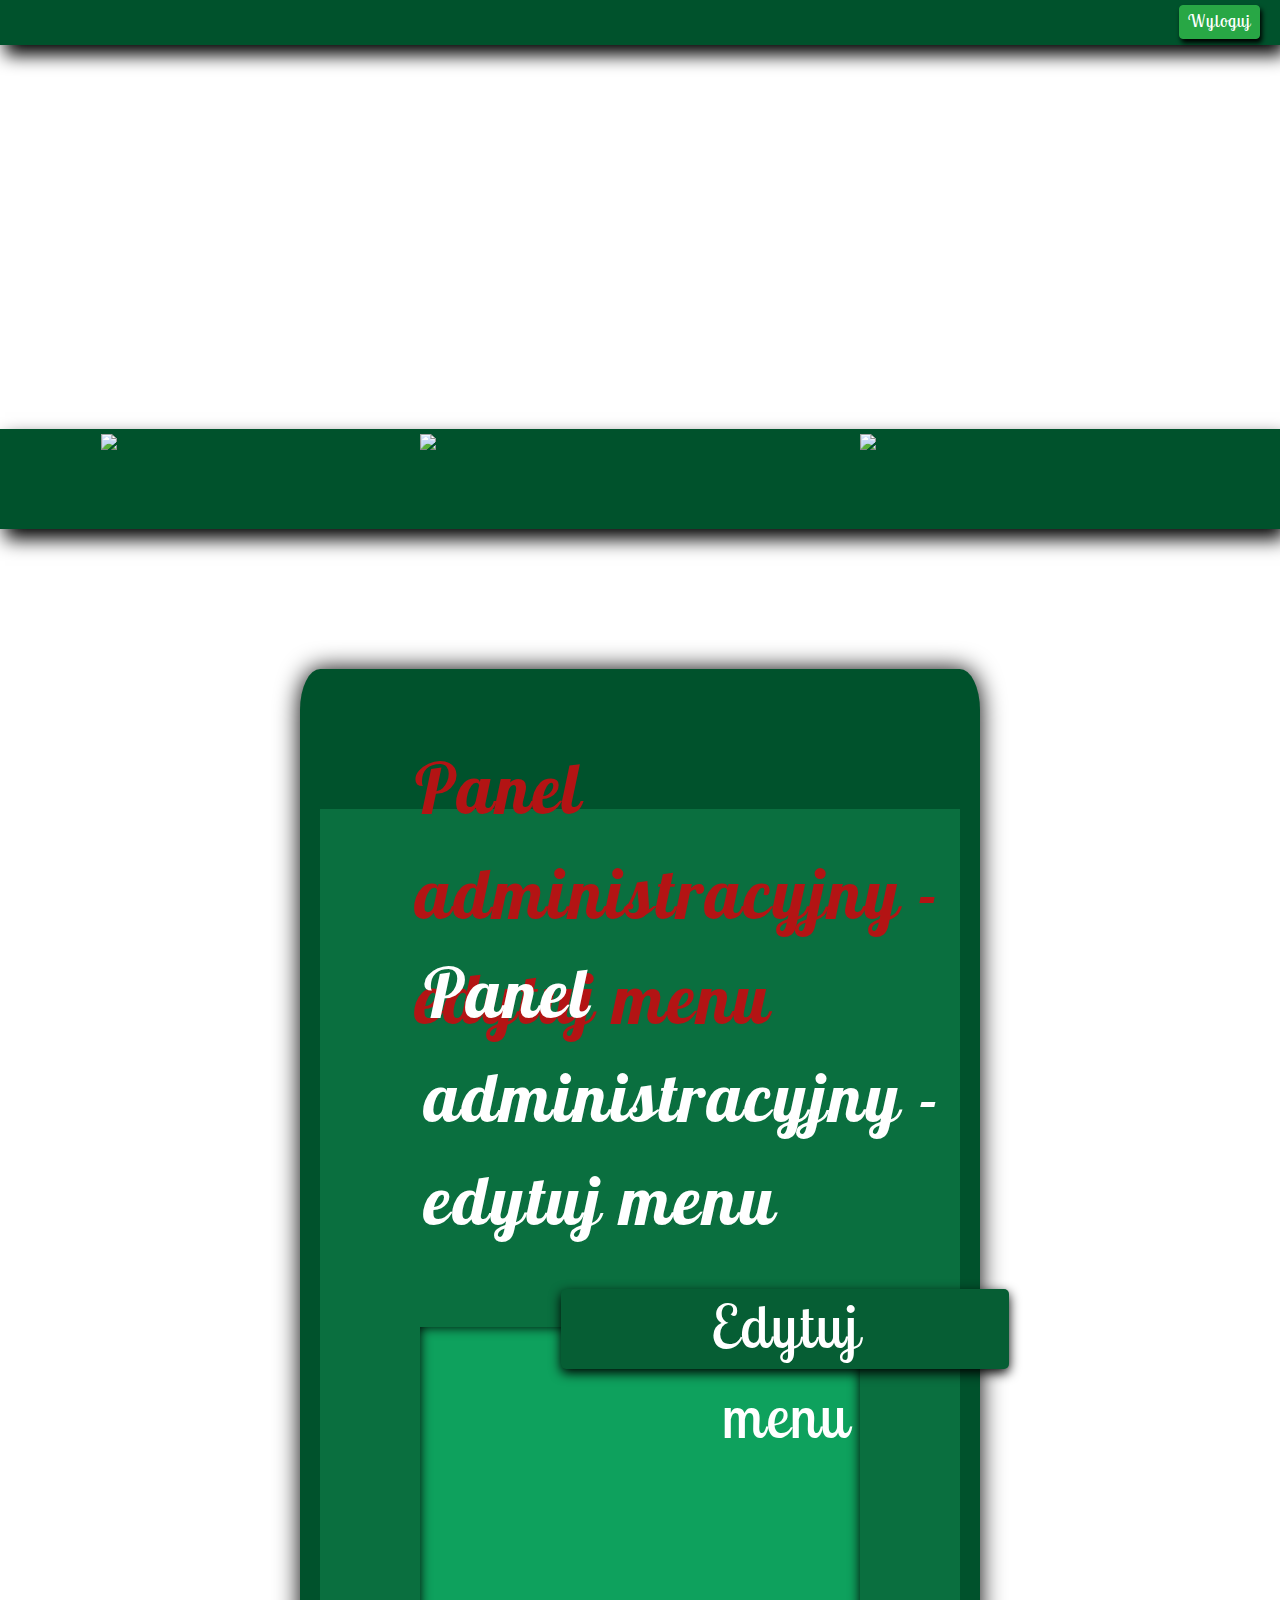
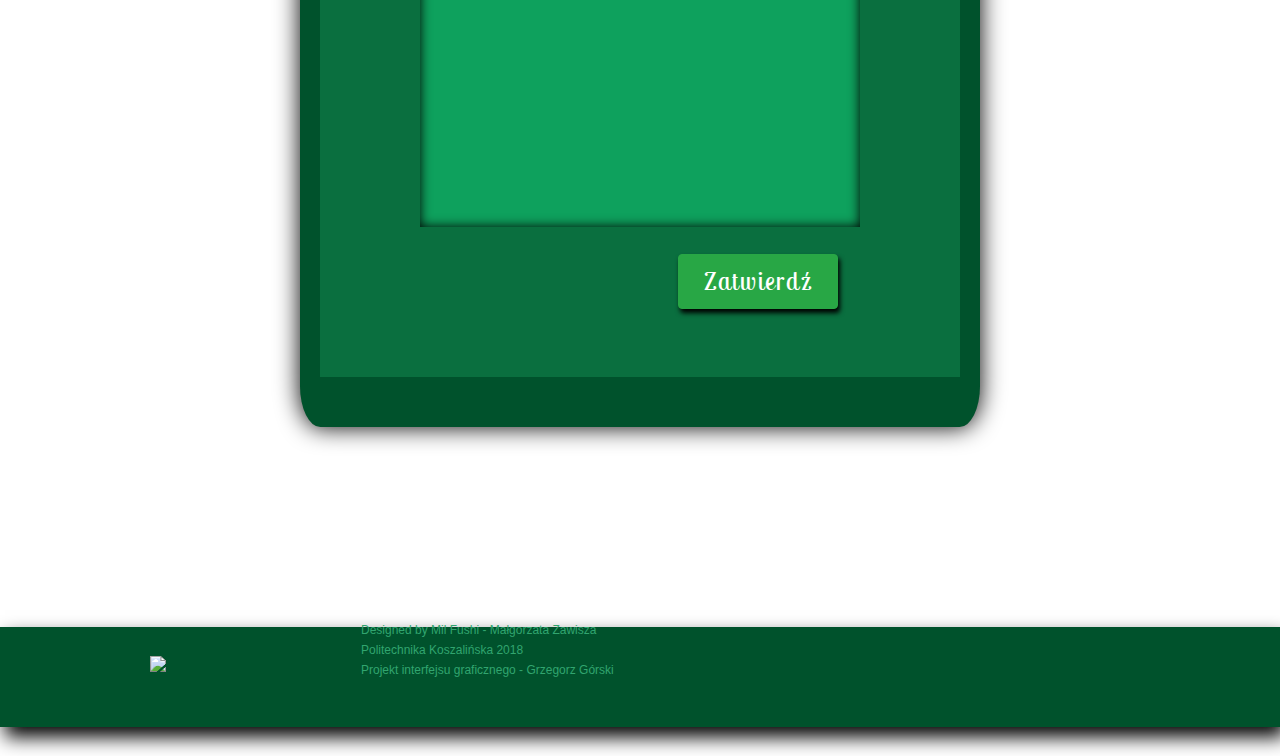
==== views/adminMenuPage.html @ 23ca8dc0 "Begin creating admin page for changing menu items. Done login popup." ====
<!DOCTYPE html>
<html lang="en">

<head>
    <meta charset="UTF-8">
    <meta name="viewport" content="width=device-width, initial-scale=1.0">
    <meta http-equiv="X-UA-Compatible" content="ie=edge">
    <link rel="stylesheet" href="../resources/css/adminMenuPage.css">
    
    <link href="https://fonts.googleapis.com/css?family=Lobster+Two|Lobster|PT+Serif" rel="stylesheet">
    <link rel="stylesheet" href="https://maxcdn.bootstrapcdn.com/bootstrap/4.0.0/css/bootstrap.min.css" integrity="sha384-Gn5384xqQ1aoWXA+058RXPxPg6fy4IWvTNh0E263XmFcJlSAwiGgFAW/dAiS6JXm"
        crossorigin="anonymous">
    <script src="https://code.jquery.com/jquery-3.2.1.slim.min.js" integrity="sha384-KJ3o2DKtIkvYIK3UENzmM7KCkRr/rE9/Qpg6aAZGJwFDMVNA/GpGFF93hXpG5KkN"
        crossorigin="anonymous"></script>
    <script src="https://cdnjs.cloudflare.com/ajax/libs/popper.js/1.12.9/umd/popper.min.js" integrity="sha384-ApNbgh9B+Y1QKtv3Rn7W3mgPxhU9K/ScQsAP7hUibX39j7fakFPskvXusvfa0b4Q"
        crossorigin="anonymous"></script>
    <script src="https://maxcdn.bootstrapcdn.com/bootstrap/4.0.0/js/bootstrap.min.js" integrity="sha384-JZR6Spejh4U02d8jOt6vLEHfe/JQGiRRSQQxSfFWpi1MquVdAyjUar5+76PVCmYl"
        crossorigin="anonymous"></script>
    <title>Pizzeria</title>
</head>

<body onload="startAtMiddlePage(0, 360)">
    <header>
        <nav id="loginBar">
            <button id="loginButton" type="button" class="btn btn-success">Wyloguj</button>
        </nav>

        <nav="navigationBar">
            <figure id="behindBar">
                <figure class="navImage" id="menuPageImage">
                    <a href="menuPage.html"><img onmouseover="this.src='https://imageshack.com/a/img923/4627/v7Y89W.png'" onmouseout="this.src='https://imageshack.com/a/img922/9067/4Iyn6T.png'" src="https://imageshack.com/a/img922/9067/4Iyn6T.png" /></a>
                </figure>
                <figure class="navImage" id="contactPageImage">
                    <a href="contactPage.html"><img onmouseover="this.src='https://imageshack.com/a/img924/6415/uhYTAw.png'" onmouseout="this.src='https://imageshack.com/a/img924/2503/LfzF6g.png'" src="https://imageshack.com/a/img924/2503/LfzF6g.png" /></a>
                </figure>
                <figure class="logoImage" id="firstLogoImage">
                    <a href="index.html"><img onmouseover="this.src='https://imageshack.com/a/img923/9097/xFjbx3.png'" onmouseout="this.src='https://imageshack.com/a/img924/7897/Ye9Bm5.png'" src="https://imageshack.com/a/img924/7897/Ye9Bm5.png" /></a>
                </figure>
            </figure>

            </nav>
    </header>

    <main>
        <section id="mainSection">
            <figure class="captionBehind" id="secondCaption">Panel administracyjny - edytuj menu</figure>
            <figure class="caption" id="secondCaption">Panel administracyjny - edytuj menu</figure>
            
            <section id="editMenuSection">

                <section id="editCaptionSection">
                        <span>Edytuj menu</span>
                </section>

                <section id="formSection">
                    <form></form>
                </section>

                <button type="button" id="buttonConfirm" class="btn btn-success" >Zatwierdź</button>
            </section>
        </section>
    </main>

    <footer>
        <figure id="behindBar"></figure>
        <figure class="squareImage">
            <img id="secondLogoImage" src="https://imageshack.com/a/img924/2180/WE00gr.png" />
        </figure>
        <section>
        <p>Designed by Mil Fushi - Małgorzata Zawisza</p>
        <p>Politechnika Koszalińska 2018</p>
        <p>Projekt interfejsu graficznego - Grzegorz Górski</p>
        </section>
    </footer>


    <script src="../resources/js/scripts.js"></script>
</body>

</html>
---- resources/css/adminMenuPage.css ----
body{
    background-image: url(https://imageshack.com/a/img923/2275/K1bWZZ.jpg);
    background-attachment: fixed;
    background-position: left top;
    background-repeat: no-repeat;
    background-size: cover;
    margin: 0px;
}

::-webkit-scrollbar {
    background-color: white !important;
    height: auto;
    width: 14px;
}

::-webkit-scrollbar-thumb {
    background-color: rgb(23, 131, 81);
    box-shadow: inset 0px 0px 6px #00522C;
    height: auto;
    width: 14px;
    padding-top: 5px;
    padding-bottom: 5px;
}

#loginBar{
    height: 45px;
    background-color: #00522C;
    box-shadow: 5px 10px 18px black;
}

#loginButton{
    float: right;
    margin-top: 5px;
    margin-right: 20px;
    font-size: 17px;
    font-family: 'Lobster Two';
    letter-spacing: 1px;
    padding: 3px 8px 3px 8px;
    box-shadow: 2px 4px 5px black;
}

.navImage{
    display: inline-block;
    cursor: pointer;
    margin: -190px 0px 0px 0px;
    padding-left: 420px;
}

.logoImage{
    display: inline-block;
    cursor: pointer;
    margin: -200px 0px 0px -780px;
}

#behindBar{
    height: 100px;
    margin-top: 30%;
    margin-bottom: 105px;
    background-color: #00522C;
    box-shadow: 5px 10px 18px black;

}

main{
    margin: 140px 300px 0px 300px;
    background-color: #00522C;
    box-shadow: 0px 0px 25px black;
    border-radius: 3%;
    padding-top: 100px;
    padding-bottom: 50px;
}

figure.caption{
    position: relative;
    font-family: 'Lobster';
    letter-spacing: 2px;
    color: white;
    font-size: 69px;
}

figure.captionBehind{
    position: relative;
    font-family: 'Lobster';
    letter-spacing: 2px;
    color: #B31414;
    font-size: 70px;
}

figure.caption#firstCaption{
    margin-left: 136px;
    margin-bottom: -44px;
}
figure.captionBehind#firstCaption{
    margin-left: 122px;
    margin-bottom: -110px;
}

figure.caption#secondCaption{
    margin-left: 104px;
    margin-bottom: -85px;
}
figure.captionBehind#secondCaption{
    margin-left: 95px;
    margin-bottom: -110px;
    margin-top: -233px;
}

figure.caption#thirdCaption{
    margin-left: 136px;
    margin-bottom: -44px;
}
figure.captionBehind#thirdCaption{
    margin-left: 122px;
    margin-bottom: -110px;
}

#newsSection{
    height: 400px;
    overflow-y: scroll;
    background-color: rgb(14, 161, 93);
    -webkit-box-shadow: inset 0px 0px 12px black;
    box-shadow: 0px 0px 12px black;
    margin: 0px 100px 0px 100px;
    
}

.newsArticle{
    display: block;
    margin: 50px 100px 50px 100px;
    padding: 20px;
    background-color: #00522C;
    box-shadow: 0px 0px 12px black;

}

.squareArticleImage img{
    float: left;
    height: 280px;
    width: 280px;
    margin: 0px 20px 0px 0px;
    background-color: white;
    padding: 7px;
    border: 1px solid black;
}

.newsArticle h1{
    font-family: 'Lobster Two';
    letter-spacing: 1px;
    color: white;
    font-size: 45px; 
    text-align: center;
    margin-bottom: 20px;
    margin-top: -20px;
}
.newsArticle p{
    font-family: 'PT Serif';
    color: rgb(183, 228, 207);
    font-size: 16px;
}

#articleMoreButton{
    display: block;
    float: right;
    margin: -5px 63px 2px 10px;
    font-family: 'PT Serif';
    padding: 3px 8px 3px 8px;
    box-shadow: 2px 4px 5px black;
}

#openingHoursSection{
    display: block;
    float: left;
    width: 20%;
    height: 200px;
    background-color: rgb(14, 161, 93);
    box-shadow: 0px 0px 12px black;
    margin: 50px 50px 100px 100px;
    padding: 20px;
}

#openingHoursSection p{
    font-family: 'PT Serif';
    color: rgb(183, 228, 207);
    font-size: 16px;
}

#aboutUsSection{
    display: block;
    height: 300px;
    width: 60%;
    background-color: rgb(14, 161, 93);
    box-shadow: 0px 0px 12px black;
    margin: 6px 100px 100px 420px;
    padding: 50px 20px 20px 20px;
}

#aboutUsSection h1{
    font-family: 'Lobster Two';
    letter-spacing: 1px;
    color: white;
    font-size: 45px; 
    text-align: center;
    margin-bottom: 20px;
    margin-top: -20px;
}

#aboutUsSection p{
    font-family: 'PT Serif';
    color: rgb(183, 228, 207);
    font-size: 16px;
}

footer figure#behindBar{
    height: 100px;
    margin-top: 200px;
    margin-bottom: 5px;
    background-color: #00522C;
    box-shadow: 5px 10px 18px black;
}

footer #secondLogoImage{
    display: inline-block;
    margin: -160px 0px 0px 150px;
}

footer section{
    color: rgb(49, 165, 111);
    margin-top: -151px;
    margin-left: 359px;
}

footer section p{
    margin: 2px;
    font-size: 12px;
}

/* MENUPAGE */

#editMenuSection {
    height: 500px;
    background-color: rgb(14, 161, 93);
    box-shadow: inset 0 0 12px #000000;
    margin: 160px 100px 0px 100px;
}

#editCaptionSection {
    position: absolute;
    background-color: rgb(6, 94, 52);
    width: 35%;
    height: 80px;
    padding: 14px 40px;
    margin-top: -38px;
    margin-left: 11%;
    border-radius: 5px;
    box-shadow: 0px 4px 12px black;
    
}

* {
    font-family: 'Almendra', sans-serif;
}

#buttonConfirm{
    float: right;
    margin-top: 160px;
    margin-right: 5%;
    font-size: 25px;
    font-family: 'Lobster Two';
    letter-spacing: 2px;
    padding: 8px 25px 8px 25px;
    box-shadow: 2px 4px 5px black;
}

section#mainSection{
    padding-bottom: 150px;
    padding-top: 160px;
    margin-top: 40px;
    background-color: rgb(10, 111, 63);
    margin-left: 3%;
    margin-right: 3%;
}

.autocomplete {
    /*the container must be positioned relative:*/
    position: relative;
    display: inline-block;
}

input {
    border: 2px solid transparent;
    border-radius: 5px;
    background-color: #f1f1f1;
    padding: 10px;
    font-size: 16px;
}

input[type=text] {
    background-color: #f1f1f1;
    width: 100%;
    font-size: 23px;
    padding: 7px;
}

#searchButton {
    background: url(../img/icoSearch.png);
    background-position: center center;
    background-repeat: no-repeat;
    height: 54px;
    width: 80px;
    cursor: pointer;
    background-color: orange;
    margin-top: -4px;
}

.autocomplete-items {
    position: absolute;
    border: 1px solid #d4d4d4;
    border-bottom: none;
    border-top: none;
    z-index: 99;
    /*position the autocomplete items to be the same width as the container:*/
    top: 100%;
    left: 0;
    right: 0;
}

.autocomplete-items div {
    padding: 10px;
    cursor: pointer;
    background-color: #fff;
    border-bottom: 1px solid #d4d4d4;
}

.autocomplete-items div:hover {
    /*when hovering an item:*/
    background-color: #e9e9e9;
}

.autocomplete-active {
    /*when navigating through the items using the arrow keys:*/
    background-color: #FFA00C !important;
    color: #ffffff;
}

section#pizzaFilterSection {
    background-color: #FFA00C;
    height: 100px;
    padding-top: 60px;
    padding-left: 15%;
    /*box-shadow: inset 0px 0px 12px black,
    inset -10px 0px 12px black, inset 10px 0px 12px black;*/
}

section#pizzaFilterSection span {
    margin-right: 10%;
    font-size: 20px;

}
section#formSection ul {
    list-style-type: none;
    margin: 25px 5%;
    padding-left: 0px;
}

section#titlesSection{
    background-color: #ffdfc0;
    font-size: 20px;
}

section#titlesSection span#lpTitleSpan{
    margin-left: 7%;
}

section#titlesSection span#nameTitleSpan{
    margin-left: 6%;
}

section#titlesSection span#lowerTitleSpan{
    margin-left: 55%;
}

section#titlesSection span#higherTitleSpan{
    margin-left: 4%;
}

section#formSection li {
    background-color: #ffdfc0;
    margin-bottom: 20px;
    border-radius: 5px;
}

section#formSection p{
    display: inline-block;
}

section#formSection p#idP{
    font-size: 81px;
    margin: -32px 10px;
    height: 75px;
    width: 90px;
}

section#nameAndIngSection{
    display: inline-block;
    height: 50px;
    width: 49%;
    position: relative;
}

section#formSection{
    overflow-y: auto;
    height: 367px;
}

section#formSection p#nameP{
    font-weight: bold;
    font-size: 20px;
    margin-bottom: 0px;
    margin-right: 5px;
}

section#formSection p#ingredientsP{
    display: inline-block;
    font-size: 16px;
    margin-bottom: 0px;
}

section#formSection button{
    display: inline-block;
    height: 50px;
    width: 50px;
    position: relative;
    top: -12px;
    margin-left: 12%;
    margin-right: 5%;
    background: url(http://imageshack.com/a/img922/2899/SjbW53.png);
    background-position: center center;
    background-repeat: no-repeat;
    cursor: pointer;
    background-color: orange;
}

section#formSection input[type=number]{
    overflow: visible;
    height: 10px;
    width: 49px;
    padding-right: 0px;
    padding-left: 5px;
    font-size: 20px;
    padding-bottom: 13px;
    margin-left: -5.5%;
    border: 1px solid green;
}

p#lowerP{
    margin-left: 6%;
}

section#formSection p.prizeP{
    margin-top: -7px;
    margin-bottom: 0px;
    margin-left: 1%;
    font-size: 23px;
    width: 50px;
    text-align: center;
    position: relative;
    top: -27px;
}

p#allCostP{
    font-size: 30px;
    color: #e9e9e9;
    margin-top: 35px;
    margin-left: 4%;
}

span#allCostSpan{
    font-size: 40px;
}

/* Full-width input fields */
input[type=text], input[type=password] {
    width: 100%;
    padding: 12px 20px;
    margin: 8px 0;
    display: inline-block;
    border: 1px solid #ccc;
    box-sizing: border-box;
}


/* Extra styles for the cancel button */
.cancelbtn {
    width: auto;
    padding: 10px 18px;
    background-color: #f44336;
}

/* Center the image and position the close button */
.imgcontainer {
    text-align: center;
    margin: 24px 0 12px 0;
    position: relative;
}

img.avatar {
    width: 40%;
    border-radius: 50%;
}

.container {
    padding: 16px;
}

span.psw {
    float: right;
    padding-top: 16px;
}

/* The Modal (background) */
.modal {
    display: none; /* Hidden by default */
    position: fixed; /* Stay in place */
    z-index: 1; /* Sit on top */
    left: 0;
    top: 0;
    width: 100%; /* Full width */
    height: 100%; /* Full height */
    overflow: auto; /* Enable scroll if needed */
    background-color: rgb(0,0,0); /* Fallback color */
    background-color: rgba(0,0,0,0.4); /* Black w/ opacity */
    padding-top: 60px;
}

/* Modal Content/Box */
.modal-content {
    background-color: #fefefe;
    margin: 5% auto 15% auto; /* 5% from the top, 15% from the bottom and centered */
    border: 1px solid #888;
    width: 80%; /* Could be more or less, depending on screen size */
}

/* The Close Button (x) */
.close {
    position: absolute;
    right: 25px;
    top: 0;
    color: #000;
    font-size: 35px;
    font-weight: bold;
}

.close:hover,
.close:focus {
    color: red;
    cursor: pointer;
}

/* Add Zoom Animation */
.animate {
    -webkit-animation: animatezoom 0.6s;
    animation: animatezoom 0.6s
}

@-webkit-keyframes animatezoom {
    from {-webkit-transform: scale(0)} 
    to {-webkit-transform: scale(1)}
}
    
@keyframes animatezoom {
    from {transform: scale(0)} 
    to {transform: scale(1)}
}

/* Change styles for span and cancel button on extra small screens */
@media screen and (max-width: 300px) {
    span.psw {
       display: block;
       float: none;
    }
    .cancelbtn {
       width: 100%;
    }
}

section#editCaptionSection span{
    font-family: 'Lobster Two';
    color: white;
    font-size: 60px;
    letter-spacing: 2px;
    padding: 4px 60px;
    display: block;
    text-align: center;
    margin-top: -26px;
}
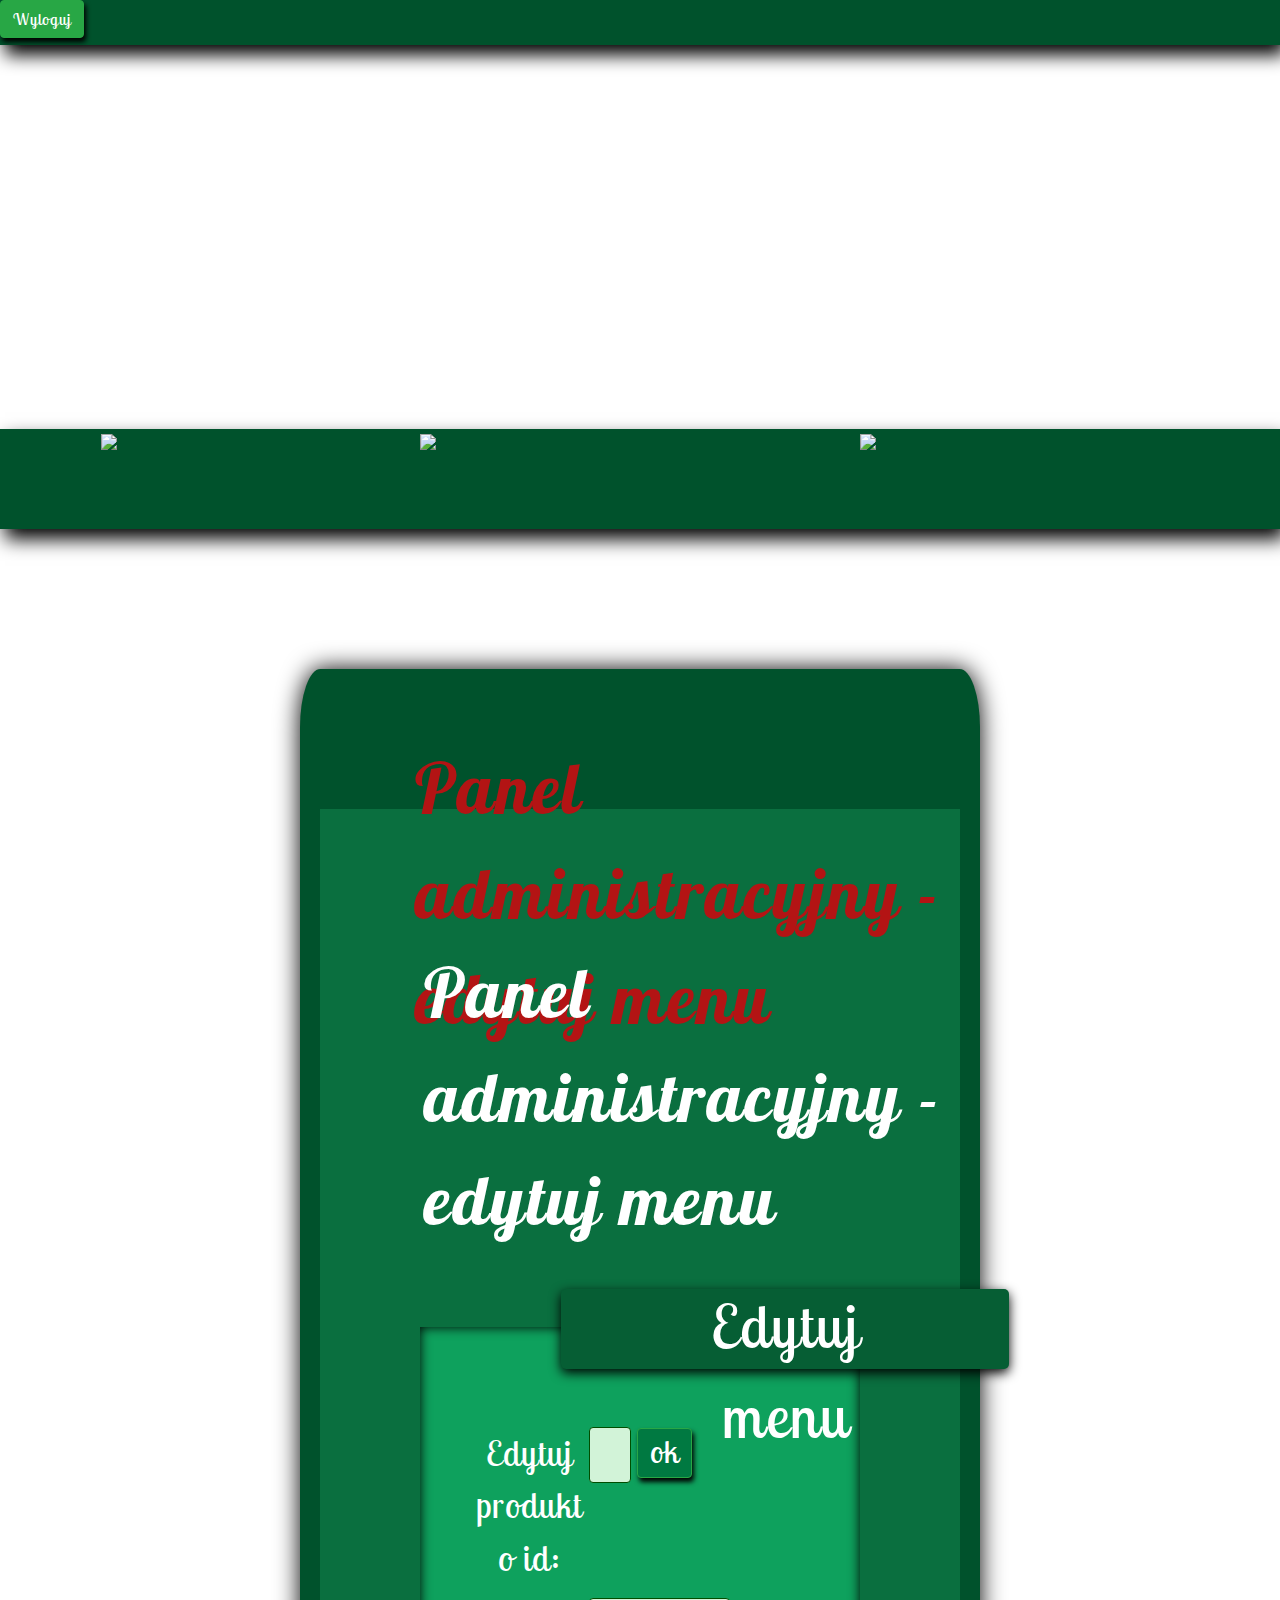
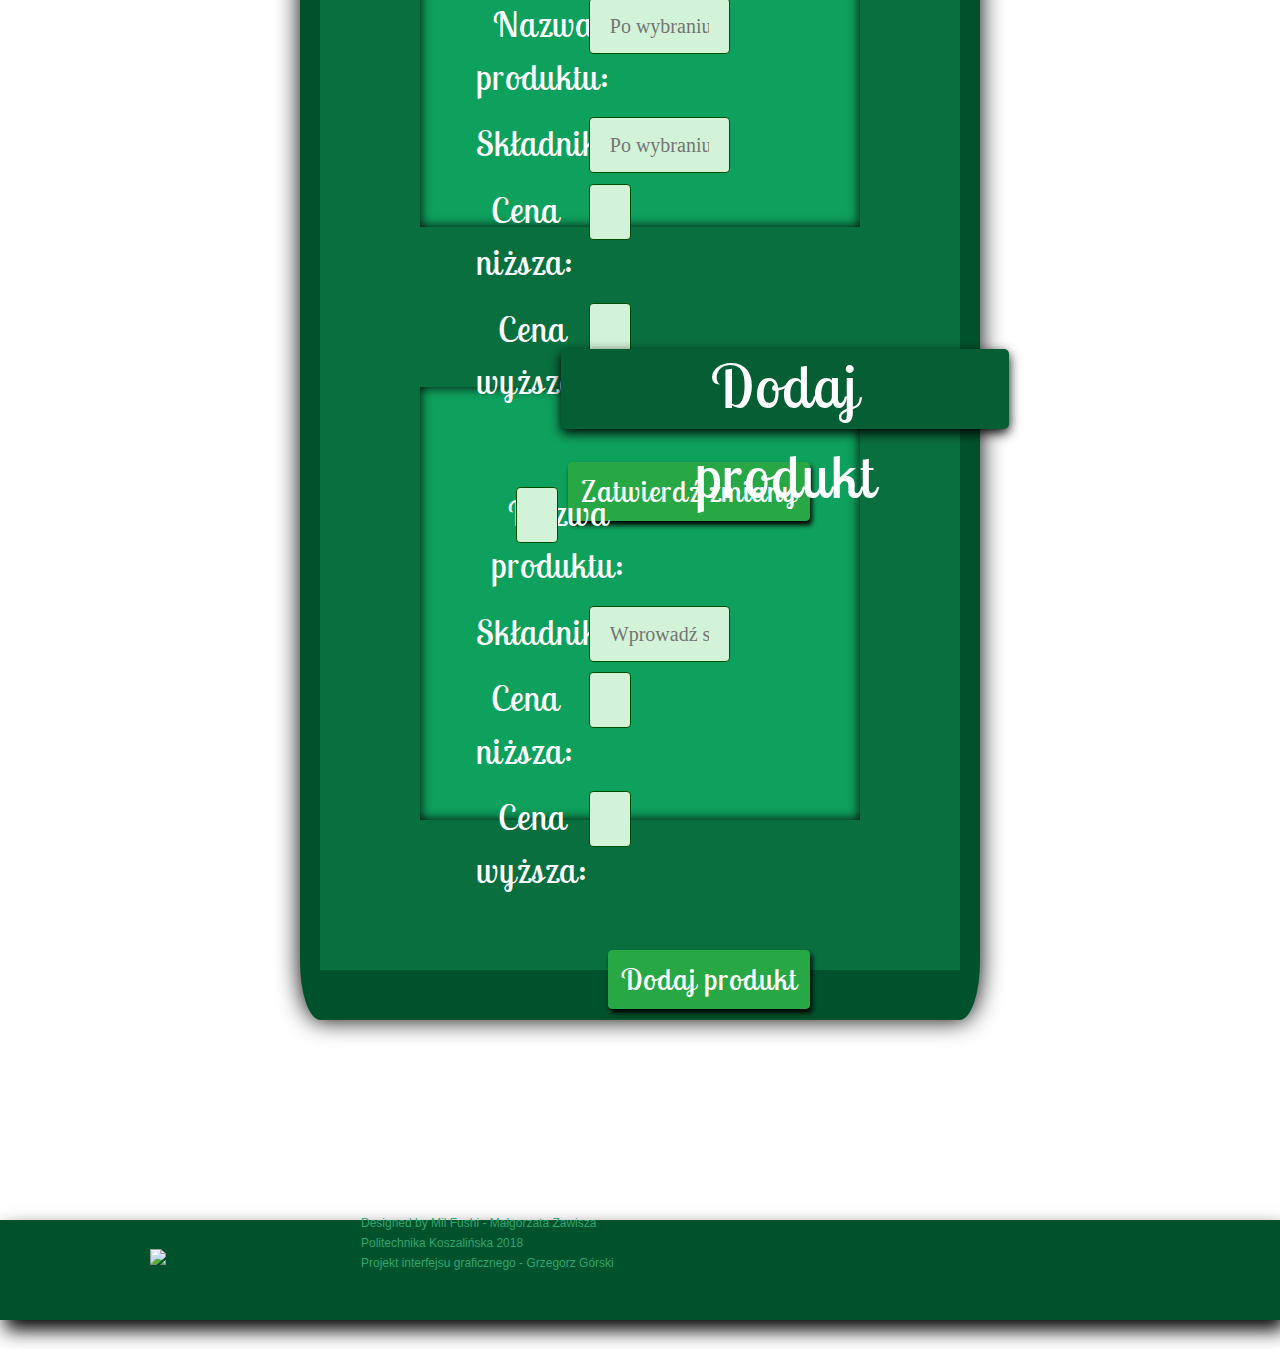
==== commit 82034902: "Add admin page. Interface of the pizza page done!" ====
--- a/views/adminMenuPage.html
+++ b/views/adminMenuPage.html
@@ -1,4 +1,5 @@
 <!DOCTYPE html>
+<!-- Ta strona wymaga modyfikacji - dużo nieprawidłowości, duplikowane id -->
 <html lang="en">
 
 <head>
@@ -6,7 +7,7 @@
     <meta name="viewport" content="width=device-width, initial-scale=1.0">
     <meta http-equiv="X-UA-Compatible" content="ie=edge">
     <link rel="stylesheet" href="../resources/css/adminMenuPage.css">
-    
+
     <link href="https://fonts.googleapis.com/css?family=Lobster+Two|Lobster|PT+Serif" rel="stylesheet">
     <link rel="stylesheet" href="https://maxcdn.bootstrapcdn.com/bootstrap/4.0.0/css/bootstrap.min.css" integrity="sha384-Gn5384xqQ1aoWXA+058RXPxPg6fy4IWvTNh0E263XmFcJlSAwiGgFAW/dAiS6JXm"
         crossorigin="anonymous">
@@ -22,19 +23,28 @@
 <body onload="startAtMiddlePage(0, 360)">
     <header>
         <nav id="loginBar">
-            <button id="loginButton" type="button" class="btn btn-success">Wyloguj</button>
+            <a href="index.html"><button id="loginOutButton" type="button" class="btn btn-success">Wyloguj</button></a>
         </nav>
 
         <nav="navigationBar">
             <figure id="behindBar">
                 <figure class="navImage" id="menuPageImage">
-                    <a href="menuPage.html"><img onmouseover="this.src='https://imageshack.com/a/img923/4627/v7Y89W.png'" onmouseout="this.src='https://imageshack.com/a/img922/9067/4Iyn6T.png'" src="https://imageshack.com/a/img922/9067/4Iyn6T.png" /></a>
+                    <a href="menuPage.html">
+                        <img onmouseover="this.src='https://imageshack.com/a/img923/4627/v7Y89W.png'" onmouseout="this.src='https://imageshack.com/a/img922/9067/4Iyn6T.png'"
+                            src="https://imageshack.com/a/img922/9067/4Iyn6T.png" />
+                    </a>
                 </figure>
                 <figure class="navImage" id="contactPageImage">
-                    <a href="contactPage.html"><img onmouseover="this.src='https://imageshack.com/a/img924/6415/uhYTAw.png'" onmouseout="this.src='https://imageshack.com/a/img924/2503/LfzF6g.png'" src="https://imageshack.com/a/img924/2503/LfzF6g.png" /></a>
+                    <a href="contactPage.html">
+                        <img onmouseover="this.src='https://imageshack.com/a/img924/6415/uhYTAw.png'" onmouseout="this.src='https://imageshack.com/a/img924/2503/LfzF6g.png'"
+                            src="https://imageshack.com/a/img924/2503/LfzF6g.png" />
+                    </a>
                 </figure>
                 <figure class="logoImage" id="firstLogoImage">
-                    <a href="index.html"><img onmouseover="this.src='https://imageshack.com/a/img923/9097/xFjbx3.png'" onmouseout="this.src='https://imageshack.com/a/img924/7897/Ye9Bm5.png'" src="https://imageshack.com/a/img924/7897/Ye9Bm5.png" /></a>
+                    <a href="index.html">
+                        <img onmouseover="this.src='https://imageshack.com/a/img923/9097/xFjbx3.png'" onmouseout="this.src='https://imageshack.com/a/img924/7897/Ye9Bm5.png'"
+                            src="https://imageshack.com/a/img924/7897/Ye9Bm5.png" />
+                    </a>
                 </figure>
             </figure>
 
@@ -45,18 +55,108 @@
         <section id="mainSection">
             <figure class="captionBehind" id="secondCaption">Panel administracyjny - edytuj menu</figure>
             <figure class="caption" id="secondCaption">Panel administracyjny - edytuj menu</figure>
-            
+
             <section id="editMenuSection">
 
                 <section id="editCaptionSection">
-                        <span>Edytuj menu</span>
+                    <span>Edytuj menu</span>
                 </section>
 
                 <section id="formSection">
-                    <form></form>
+                    <div id="container">
+                        <form action="">
+                            <div class="row">
+                                <div class="col-4">
+                                    <label for="fname">Edytuj produkt o id: </label>
+                                </div>
+                                <div class="col-8">
+                                    <input type="text" id="fname" name="firstname" placeholder="" style="width: 12% !important;">
+                                    <button type="button" id="idButton" class="btn btn-success">ok</button>
+                                </div>
+                            </div>
+                            <div class="row">
+                                <div class="col-4">
+                                    <label for="lname">Nazwa produktu: </label>
+                                </div>
+                                <div class="col-8">
+                                    <input type="text" id="lname" name="lastname" placeholder="Po wybraniu id pojawi się nazwa produktu...">
+                                </div>
+                            </div>
+                            <div class="row">
+                                <div class="col-4">
+                                    <label for="lstreet">Składniki: </label>
+                                </div>
+                                <div class="col-8">
+                                    <input type="text" id="lstreet" name="street" placeholder="Po wybraniu id pojawią się składniki...">
+                                </div>
+                            </div>
+                            <div class="row">
+                                <div class="col-4">
+                                    <label for="lhousenumber">Cena niższa: </label>
+                                </div>
+                                <div class="col-8">
+                                    <input type="text" id="lhousenumber" name="housenumber" placeholder="" style="width: 12% !important;">
+                                </div>
+                            </div>
+                            <div class="row">
+                                <div class="col-4">
+                                    <label for="lhousenumber">Cena wyższa: </label>
+                                </div>
+                                <div class="col-8">
+                                    <input type="text" id="lhousenumber" name="housenumber" placeholder="" style="width: 12% !important;">
+                                </div>
+                            </div>
+                        </form>
+                    </div>
+                </section>
+                <button type="button" id="buttonConfirm" class="btn btn-success">Zatwierdź zmiany</button>
+            </section>
+
+            <section id="addMenuSection">
+
+                <section id="addCaptionSection">
+                    <span>Dodaj produkt</span>
                 </section>
 
-                <button type="button" id="buttonConfirm" class="btn btn-success" >Zatwierdź</button>
+                <section id="formSection">
+                    <div id="container">
+                        <form action="">
+                            <div class="row">
+                                <div class="col-4">
+                                    <label for="lname">Nazwa produktu: </label>
+                                </div>
+                                <div class="col-8">
+                                    <input type="text" id="lname" name="lastname" placeholder="Wprowadź nazwę produktu...">
+                                </div>
+                            </div>
+                            <div class="row">
+                                <div class="col-4">
+                                    <label for="lstreet">Składniki: </label>
+                                </div>
+                                <div class="col-8">
+                                    <input type="text" id="lstreet" name="street" placeholder="Wprowadź składniki po przecinku...">
+                                </div>
+                            </div>
+                            <div class="row">
+                                <div class="col-4">
+                                    <label for="lhousenumber">Cena niższa: </label>
+                                </div>
+                                <div class="col-8">
+                                    <input type="text" id="lhousenumber" name="housenumber" placeholder="" style="width: 12% !important;">
+                                </div>
+                            </div>
+                            <div class="row">
+                                <div class="col-4">
+                                    <label for="lhousenumber">Cena wyższa: </label>
+                                </div>
+                                <div class="col-8">
+                                    <input type="text" id="lhousenumber" name="housenumber" placeholder="" style="width: 12% !important;">
+                                </div>
+                            </div>
+                        </form>
+                    </div>
+                </section>
+                <button type="button" id="buttonConfirm" class="btn btn-success">Dodaj produkt</button>
             </section>
         </section>
     </main>
@@ -67,9 +167,9 @@
             <img id="secondLogoImage" src="https://imageshack.com/a/img924/2180/WE00gr.png" />
         </figure>
         <section>
-        <p>Designed by Mil Fushi - Małgorzata Zawisza</p>
-        <p>Politechnika Koszalińska 2018</p>
-        <p>Projekt interfejsu graficznego - Grzegorz Górski</p>
+            <p>Designed by Mil Fushi - Małgorzata Zawisza</p>
+            <p>Politechnika Koszalińska 2018</p>
+            <p>Projekt interfejsu graficznego - Grzegorz Górski</p>
         </section>
     </footer>
 
--- a/resources/css/adminMenuPage.css
+++ b/resources/css/adminMenuPage.css
@@ -39,6 +39,29 @@
     box-shadow: 2px 4px 5px black;
 }
 
+button{
+    font-size: 17px;
+    font-family: 'Lobster Two' !important;
+    letter-spacing: 1px;
+    padding: 3px 8px 3px 8px;
+    box-shadow: 2px 4px 5px black;
+}
+
+button#idButton{
+    height: 50px;
+    margin-top: -9px;
+    margin-left: 1%;
+    font-size: 31px;
+    padding-top: 0px;
+    background-color: #007941;
+}
+
+button#buttonConfirm{
+    float: right;
+    margin-right: 50px;
+    font-size: 30px;
+}
+
 .navImage{
     display: inline-block;
     cursor: pointer;
@@ -70,6 +93,16 @@
     padding-bottom: 50px;
 }
 
+section#mainSection{
+    padding-bottom: 150px;
+    padding-top: 160px;
+    margin-top: 40px;
+    background-color: rgb(10, 111, 63);
+    margin-left: 3%;
+    margin-right: 3%;
+    height: auto;
+}
+
 figure.caption{
     position: relative;
     font-family: 'Lobster';
@@ -114,102 +147,6 @@
     margin-bottom: -110px;
 }
 
-#newsSection{
-    height: 400px;
-    overflow-y: scroll;
-    background-color: rgb(14, 161, 93);
-    -webkit-box-shadow: inset 0px 0px 12px black;
-    box-shadow: 0px 0px 12px black;
-    margin: 0px 100px 0px 100px;
-    
-}
-
-.newsArticle{
-    display: block;
-    margin: 50px 100px 50px 100px;
-    padding: 20px;
-    background-color: #00522C;
-    box-shadow: 0px 0px 12px black;
-
-}
-
-.squareArticleImage img{
-    float: left;
-    height: 280px;
-    width: 280px;
-    margin: 0px 20px 0px 0px;
-    background-color: white;
-    padding: 7px;
-    border: 1px solid black;
-}
-
-.newsArticle h1{
-    font-family: 'Lobster Two';
-    letter-spacing: 1px;
-    color: white;
-    font-size: 45px; 
-    text-align: center;
-    margin-bottom: 20px;
-    margin-top: -20px;
-}
-.newsArticle p{
-    font-family: 'PT Serif';
-    color: rgb(183, 228, 207);
-    font-size: 16px;
-}
-
-#articleMoreButton{
-    display: block;
-    float: right;
-    margin: -5px 63px 2px 10px;
-    font-family: 'PT Serif';
-    padding: 3px 8px 3px 8px;
-    box-shadow: 2px 4px 5px black;
-}
-
-#openingHoursSection{
-    display: block;
-    float: left;
-    width: 20%;
-    height: 200px;
-    background-color: rgb(14, 161, 93);
-    box-shadow: 0px 0px 12px black;
-    margin: 50px 50px 100px 100px;
-    padding: 20px;
-}
-
-#openingHoursSection p{
-    font-family: 'PT Serif';
-    color: rgb(183, 228, 207);
-    font-size: 16px;
-}
-
-#aboutUsSection{
-    display: block;
-    height: 300px;
-    width: 60%;
-    background-color: rgb(14, 161, 93);
-    box-shadow: 0px 0px 12px black;
-    margin: 6px 100px 100px 420px;
-    padding: 50px 20px 20px 20px;
-}
-
-#aboutUsSection h1{
-    font-family: 'Lobster Two';
-    letter-spacing: 1px;
-    color: white;
-    font-size: 45px; 
-    text-align: center;
-    margin-bottom: 20px;
-    margin-top: -20px;
-}
-
-#aboutUsSection p{
-    font-family: 'PT Serif';
-    color: rgb(183, 228, 207);
-    font-size: 16px;
-}
-
 footer figure#behindBar{
     height: 100px;
     margin-top: 200px;
@@ -234,10 +171,15 @@
     font-size: 12px;
 }
 
-/* MENUPAGE */
-
 #editMenuSection {
     height: 500px;
+    background-color: rgb(14, 161, 93);
+    box-shadow: inset 0 0 12px #000000;
+    margin: 160px 100px 0px 100px;
+}
+
+#addMenuSection {
+    height: 433px;
     background-color: rgb(14, 161, 93);
     box-shadow: inset 0 0 12px #000000;
     margin: 160px 100px 0px 100px;
@@ -256,235 +198,215 @@
     
 }
 
-* {
-    font-family: 'Almendra', sans-serif;
-}
-
-#buttonConfirm{
+#addCaptionSection {
+    position: absolute;
+    background-color: rgb(6, 94, 52);
+    width: 35%;
+    height: 80px;
+    padding: 14px 40px;
+    margin-top: -38px;
+    margin-left: 11%;
+    border-radius: 5px;
+    box-shadow: 0px 4px 12px black;
+    
+}
+
+section#editCaptionSection span{
+    font-family: 'Lobster Two';
+    color: white;
+    font-size: 60px;
+    letter-spacing: 2px;
+    padding: 4px 60px;
+    display: block;
+    text-align: center;
+    margin-top: -26px;
+}
+
+section#addCaptionSection span{
+    font-family: 'Lobster Two';
+    color: white;
+    font-size: 60px;
+    letter-spacing: 2px;
+    padding: 4px 60px;
+    display: block;
+    text-align: center;
+    margin-top: -26px;
+}
+
+/* ORDERPAGE */
+
+table {
+    border-collapse: collapse;
+    width: 100%;
+}
+
+th, td {
+    padding: 8px;
+    text-align: left;
+    border-bottom: 1px solid #ddd;
+}
+
+tr:first-child {
+    background: #00522C;
+    color: white;
+    /* to keep IE happy */
+}
+
+tr:last-child {
+    background: rgb(0, 140, 75);
+    color: white;
+    /* to keep IE happy */
+}
+
+section#orderListSection{
+    display: block;
+    float: left;
+    width: 50%;
+    height: 250px;
+    background-color: rgb(14, 161, 93);
+    box-shadow: 0px 0px 12px black;
+    margin: -19px 50px 0px 100px;
+    padding: 20px;
+    overflow-y: auto;
+    font-family: 'PT Serif';
+    color: rgb(183, 228, 207);
+    font-size: 16px;
+}
+
+#commentSection{
+    display: inline-block;
+    float: left;
+    width: 28%;
+    height: 250px;
+    background-color: rgb(14, 161, 93);
+    box-shadow: 0px 0px 12px black;
+    margin: -21px 50px 0px 30px;
+    padding: 35px;
+}
+
+#commentSection p{
+    font-family: 'PT Serif';
+    color: rgb(183, 228, 207);
+    font-size: 16px;
+}
+
+textarea#commentTextArea{
+    width: 100%;
+    height: 190px;
+    padding: 7px 7px;
+    box-sizing: border-box;
+    border: 2px solid green;
+    border-radius: 4px;
+    background-color: #D2F3D8;
+    font-size: 20px;
+    resize: none;
+    color: #004c00;
+    font-family: serif;
+}
+
+#formSection{
+    padding: 80px 40px 20px 28px;
+}
+
+#formSection p{
+    font-family: 'PT Serif';
+    color: rgb(183, 228, 207);
+    font-size: 16px;
+}
+
+input[type=text], select, textarea {
+    width: 67% !important;
+    padding: 12px;
+    border: 1px solid green;
+    border-radius: 4px;
+    resize: vertical;
+    background-color: #d2f3d8;
+    font-size: 20px;
+    font-family: serif;
+}
+
+input, optgroup, select, checkbox, textarea {
+    font-family: serif !important;
+    font-size: 20px !important;
+}
+
+label {
+    padding: 0px 0px 6px 0;
+    font-family: 'Lobster Two';
+    letter-spacing: 1px;
+    color: white;
+    font-size: 35px;
+    text-align: center;
+    margin-left: 8px;
+}
+
+input[type=submit] {
+    background-color: #4CAF50;
+    color: white;
+    padding: 12px 20px;
+    border: none;
+    border-radius: 4px;
+    cursor: pointer;
     float: right;
-    margin-top: 160px;
-    margin-right: 5%;
-    font-size: 25px;
-    font-family: 'Lobster Two';
-    letter-spacing: 2px;
-    padding: 8px 25px 8px 25px;
-    box-shadow: 2px 4px 5px black;
-}
-
-section#mainSection{
-    padding-bottom: 150px;
-    padding-top: 160px;
-    margin-top: 40px;
-    background-color: rgb(10, 111, 63);
-    margin-left: 3%;
-    margin-right: 3%;
-}
-
-.autocomplete {
-    /*the container must be positioned relative:*/
-    position: relative;
+}
+
+input[type=submit]:hover {
+    background-color: #45a049;
+}
+input[type=checkbox]{
+    margin-top: 30px;
+    margin-left: 20px;
+}
+
+
+p#checkboxP{
+    font-family: serif;
+    font-size: 22px;
+    color: white;
+    margin-top: -11px;
+    margin-left: 5px;
     display: inline-block;
 }
 
-input {
-    border: 2px solid transparent;
+#container {
     border-radius: 5px;
-    background-color: #f1f1f1;
-    padding: 10px;
-    font-size: 16px;
-}
-
-input[type=text] {
-    background-color: #f1f1f1;
-    width: 100%;
-    font-size: 23px;
-    padding: 7px;
-}
-
-#searchButton {
-    background: url(../img/icoSearch.png);
-    background-position: center center;
-    background-repeat: no-repeat;
-    height: 54px;
-    width: 80px;
-    cursor: pointer;
-    background-color: orange;
-    margin-top: -4px;
-}
-
-.autocomplete-items {
-    position: absolute;
-    border: 1px solid #d4d4d4;
-    border-bottom: none;
-    border-top: none;
-    z-index: 99;
-    /*position the autocomplete items to be the same width as the container:*/
-    top: 100%;
-    left: 0;
-    right: 0;
-}
-
-.autocomplete-items div {
-    padding: 10px;
-    cursor: pointer;
-    background-color: #fff;
-    border-bottom: 1px solid #d4d4d4;
-}
-
-.autocomplete-items div:hover {
-    /*when hovering an item:*/
-    background-color: #e9e9e9;
-}
-
-.autocomplete-active {
-    /*when navigating through the items using the arrow keys:*/
-    background-color: #FFA00C !important;
-    color: #ffffff;
-}
-
-section#pizzaFilterSection {
-    background-color: #FFA00C;
-    height: 100px;
-    padding-top: 60px;
-    padding-left: 15%;
-    /*box-shadow: inset 0px 0px 12px black,
-    inset -10px 0px 12px black, inset 10px 0px 12px black;*/
-}
-
-section#pizzaFilterSection span {
-    margin-right: 10%;
-    font-size: 20px;
-
-}
-section#formSection ul {
-    list-style-type: none;
-    margin: 25px 5%;
-    padding-left: 0px;
-}
-
-section#titlesSection{
-    background-color: #ffdfc0;
-    font-size: 20px;
-}
-
-section#titlesSection span#lpTitleSpan{
-    margin-left: 7%;
-}
-
-section#titlesSection span#nameTitleSpan{
-    margin-left: 6%;
-}
-
-section#titlesSection span#lowerTitleSpan{
-    margin-left: 55%;
-}
-
-section#titlesSection span#higherTitleSpan{
-    margin-left: 4%;
-}
-
-section#formSection li {
-    background-color: #ffdfc0;
-    margin-bottom: 20px;
-    border-radius: 5px;
-}
-
-section#formSection p{
-    display: inline-block;
-}
-
-section#formSection p#idP{
-    font-size: 81px;
-    margin: -32px 10px;
-    height: 75px;
-    width: 90px;
-}
-
-section#nameAndIngSection{
-    display: inline-block;
-    height: 50px;
-    width: 49%;
-    position: relative;
-}
-
-section#formSection{
-    overflow-y: auto;
-    height: 367px;
-}
-
-section#formSection p#nameP{
-    font-weight: bold;
-    font-size: 20px;
-    margin-bottom: 0px;
-    margin-right: 5px;
-}
-
-section#formSection p#ingredientsP{
-    display: inline-block;
-    font-size: 16px;
-    margin-bottom: 0px;
-}
-
-section#formSection button{
-    display: inline-block;
-    height: 50px;
-    width: 50px;
-    position: relative;
-    top: -12px;
-    margin-left: 12%;
-    margin-right: 5%;
-    background: url(http://imageshack.com/a/img922/2899/SjbW53.png);
-    background-position: center center;
-    background-repeat: no-repeat;
-    cursor: pointer;
-    background-color: orange;
-}
-
-section#formSection input[type=number]{
-    overflow: visible;
-    height: 10px;
-    width: 49px;
-    padding-right: 0px;
-    padding-left: 5px;
-    font-size: 20px;
-    padding-bottom: 13px;
-    margin-left: -5.5%;
-    border: 1px solid green;
-}
-
-p#lowerP{
-    margin-left: 6%;
-}
-
-section#formSection p.prizeP{
-    margin-top: -7px;
-    margin-bottom: 0px;
-    margin-left: 1%;
-    font-size: 23px;
-    width: 50px;
-    text-align: center;
-    position: relative;
-    top: -27px;
-}
-
-p#allCostP{
-    font-size: 30px;
-    color: #e9e9e9;
-    margin-top: 35px;
-    margin-left: 4%;
-}
-
-span#allCostSpan{
-    font-size: 40px;
+    padding: 20px;
+}
+
+.col-25 {
+    float: left;
+    width: 25%;
+    margin-top: 6px;
+}
+
+.col-75 {
+    float: left;
+    width: 75%;
+    margin-top: 6px;
+}
+
+/* Clear floats after the columns */
+.row:after {
+    content: "";
+    display: table;
+    clear: both;
+}
+
+/* Responsive layout - when the screen is less than 600px wide, make the two columns stack on top of each other instead of next to each other */
+@media screen and (max-width: 600px) {
+    .col-25, .col-75, input[type=submit] {
+        width: 100%;
+        margin-top: 0;
+    }
 }
 
 /* Full-width input fields */
 input[type=text], input[type=password] {
     width: 100%;
     padding: 12px 20px;
-    margin: 8px 0;
+    margin: 0px 0px 10px 0px;
     display: inline-block;
-    border: 1px solid #ccc;
+    border: 1px solid rgb(0, 78, 0);
     box-sizing: border-box;
 }
 
@@ -581,15 +503,4 @@
     .cancelbtn {
        width: 100%;
     }
-}
-
-section#editCaptionSection span{
-    font-family: 'Lobster Two';
-    color: white;
-    font-size: 60px;
-    letter-spacing: 2px;
-    padding: 4px 60px;
-    display: block;
-    text-align: center;
-    margin-top: -26px;
 }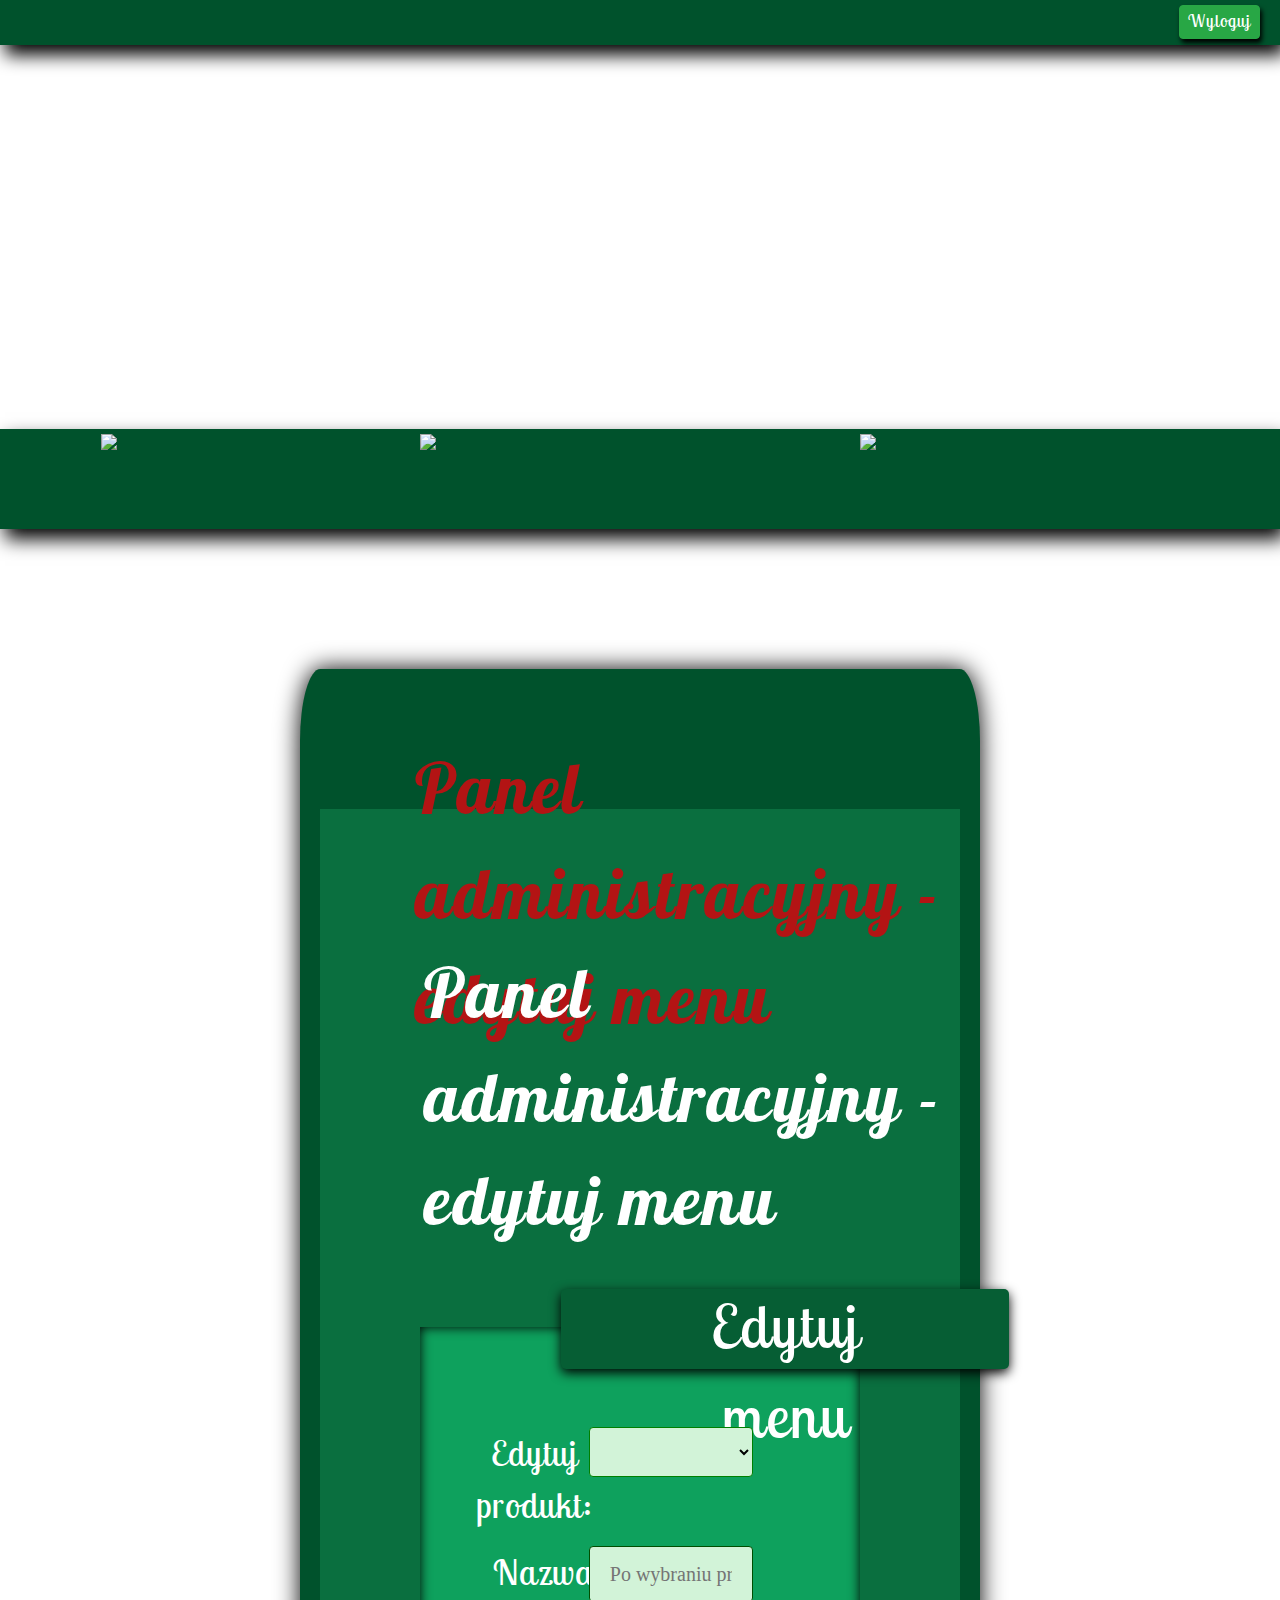
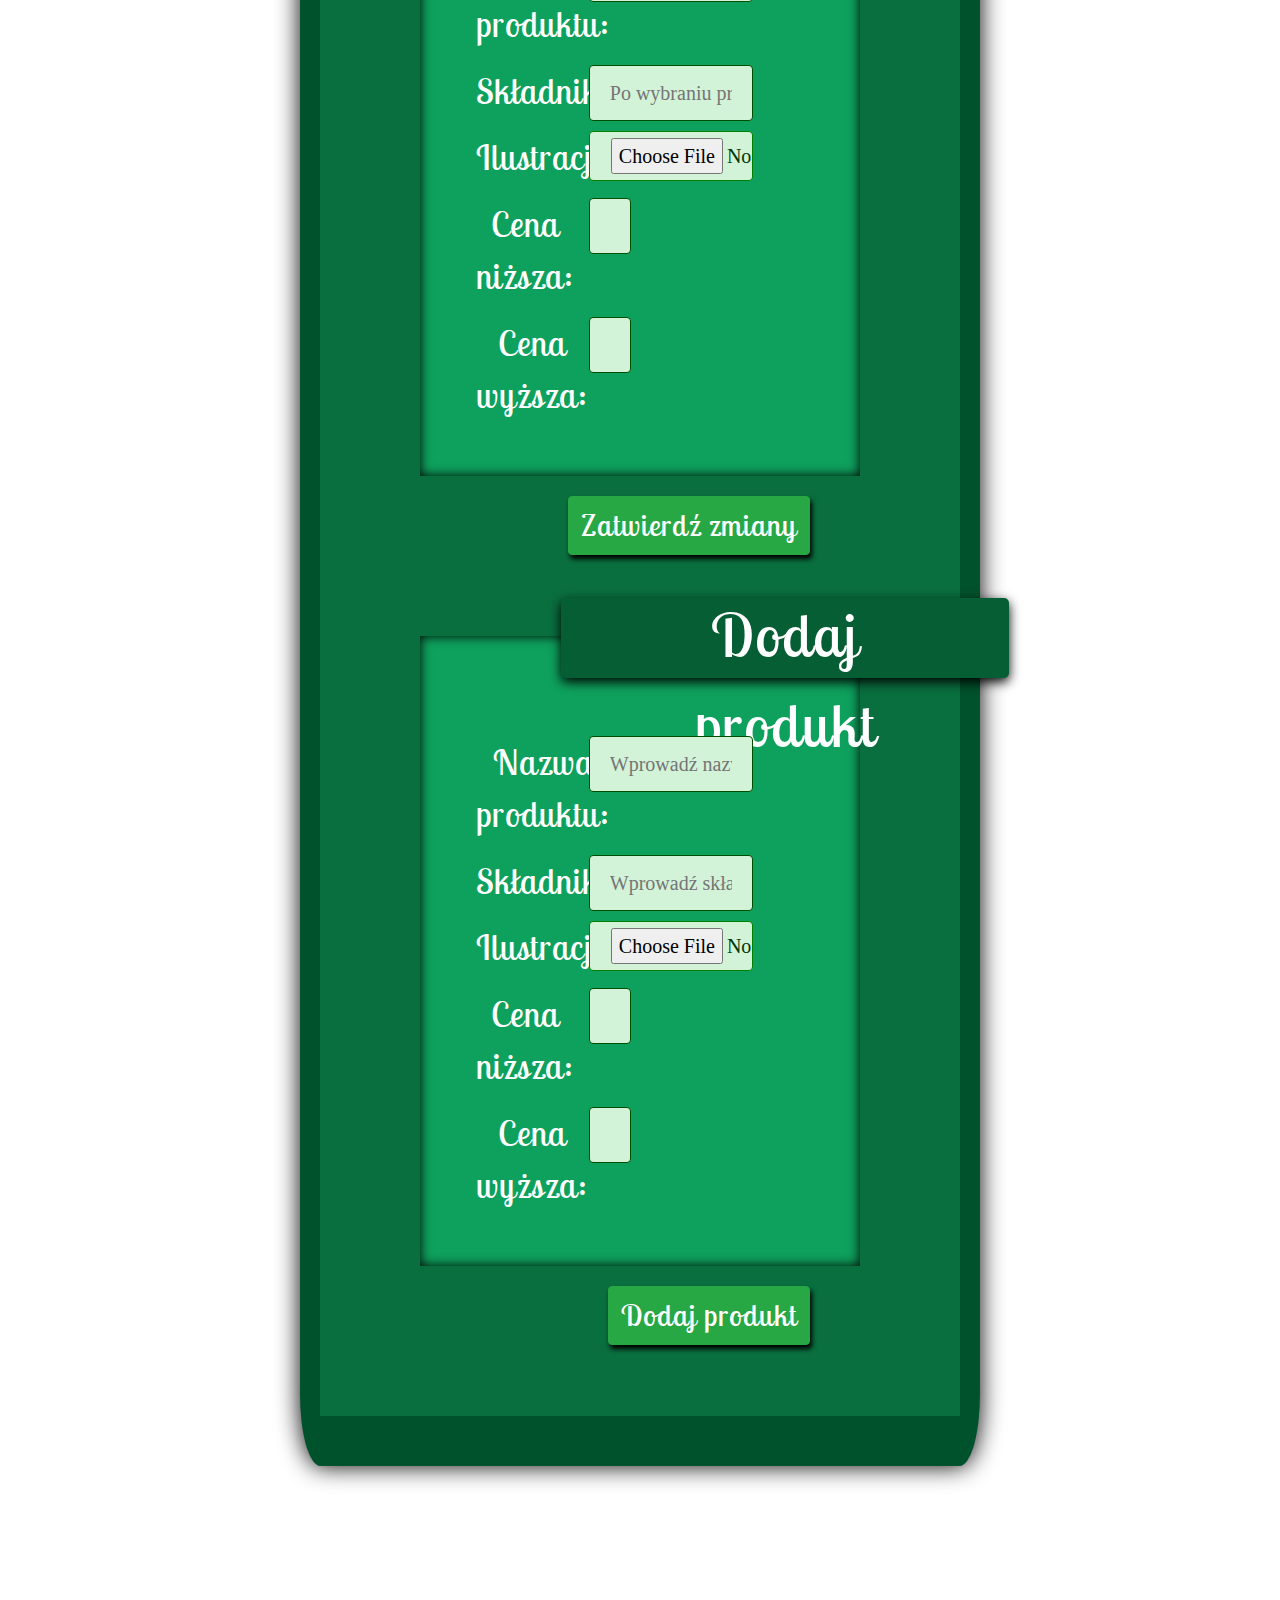
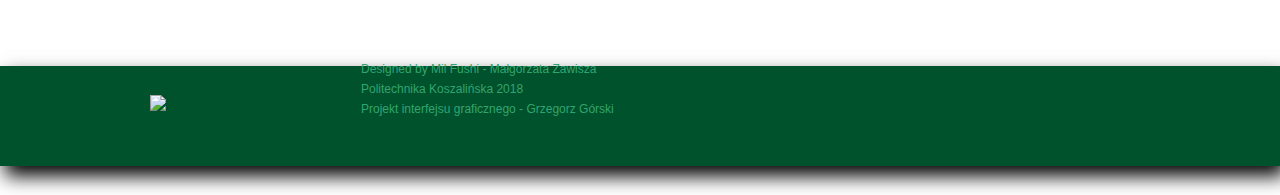
==== commit 5c418ea2: "Add little corrections after meeting with client. Interface finished" ====
--- a/views/adminMenuPage.html
+++ b/views/adminMenuPage.html
@@ -23,7 +23,9 @@
 <body onload="startAtMiddlePage(0, 360)">
     <header>
         <nav id="loginBar">
-            <a href="index.html"><button id="loginOutButton" type="button" class="btn btn-success">Wyloguj</button></a>
+            <a href="index.html">
+                <button id="loginButton" type="button" class="btn btn-success">Wyloguj</button>
+            </a>
         </nav>
 
         <nav="navigationBar">
@@ -67,11 +69,12 @@
                         <form action="">
                             <div class="row">
                                 <div class="col-4">
-                                    <label for="fname">Edytuj produkt o id: </label>
-                                </div>
-                                <div class="col-8">
-                                    <input type="text" id="fname" name="firstname" placeholder="" style="width: 12% !important;">
-                                    <button type="button" id="idButton" class="btn btn-success">ok</button>
+                                    <label for="fname">Edytuj produkt: </label>
+                                </div>
+                                <div class="col-8">
+                                    <select id="pizzaSelect">
+                                        <option>&nbsp;</option>
+                                    </select>
                                 </div>
                             </div>
                             <div class="row">
@@ -79,7 +82,8 @@
                                     <label for="lname">Nazwa produktu: </label>
                                 </div>
                                 <div class="col-8">
-                                    <input type="text" id="lname" name="lastname" placeholder="Po wybraniu id pojawi się nazwa produktu...">
+                                    <input type="text" id="productNameInput" name="lastname" placeholder="Po wybraniu produktu pojawi się nazwa produktu..."
+                                    />
                                 </div>
                             </div>
                             <div class="row">
@@ -87,7 +91,15 @@
                                     <label for="lstreet">Składniki: </label>
                                 </div>
                                 <div class="col-8">
-                                    <input type="text" id="lstreet" name="street" placeholder="Po wybraniu id pojawią się składniki...">
+                                    <input type="text" id="ingriedientsInput" name="street" placeholder="Po wybraniu produktu pojawią się składniki..." />
+                                </div>
+                            </div>
+                            <div class="row">
+                                <div class="col-4">
+                                    <label for="lstreet">Ilustracja: </label>
+                                </div>
+                                <div class="col-8">
+                                    <input type="file" id="photoInput" name="street" accept="image/*"/>
                                 </div>
                             </div>
                             <div class="row">
@@ -95,7 +107,7 @@
                                     <label for="lhousenumber">Cena niższa: </label>
                                 </div>
                                 <div class="col-8">
-                                    <input type="text" id="lhousenumber" name="housenumber" placeholder="" style="width: 12% !important;">
+                                    <input type="text" id="lowerPrizeInput" name="housenumber" placeholder="" style="width: 12% !important;" />
                                 </div>
                             </div>
                             <div class="row">
@@ -103,7 +115,7 @@
                                     <label for="lhousenumber">Cena wyższa: </label>
                                 </div>
                                 <div class="col-8">
-                                    <input type="text" id="lhousenumber" name="housenumber" placeholder="" style="width: 12% !important;">
+                                    <input type="text" id="higherPrizeInput" name="housenumber" placeholder="" style="width: 12% !important;" />
                                 </div>
                             </div>
                         </form>
@@ -135,6 +147,14 @@
                                 </div>
                                 <div class="col-8">
                                     <input type="text" id="lstreet" name="street" placeholder="Wprowadź składniki po przecinku...">
+                                </div>
+                            </div>
+                            <div class="row">
+                                <div class="col-4">
+                                    <label for="lstreet">Ilustracja: </label>
+                                </div>
+                                <div class="col-8">
+                                    <input type="file" id="photoInput" name="street" accept="image/*" />
                                 </div>
                             </div>
                             <div class="row">
@@ -175,6 +195,7 @@
 
 
     <script src="../resources/js/scripts.js"></script>
+    <script src="../resources/js/admin-page-selectbox-script.js"></script>
 </body>
 
 </html>--- a/resources/css/adminMenuPage.css
+++ b/resources/css/adminMenuPage.css
@@ -60,6 +60,7 @@
     float: right;
     margin-right: 50px;
     font-size: 30px;
+    margin-top: 20px;
 }
 
 .navImage{
@@ -172,14 +173,14 @@
 }
 
 #editMenuSection {
-    height: 500px;
+    height: auto;
     background-color: rgb(14, 161, 93);
     box-shadow: inset 0 0 12px #000000;
     margin: 160px 100px 0px 100px;
 }
 
 #addMenuSection {
-    height: 433px;
+    height: auto;
     background-color: rgb(14, 161, 93);
     box-shadow: inset 0 0 12px #000000;
     margin: 160px 100px 0px 100px;
@@ -315,7 +316,7 @@
 }
 
 input[type=text], select, textarea {
-    width: 67% !important;
+    width: 78% !important;
     padding: 12px;
     border: 1px solid green;
     border-radius: 4px;
@@ -358,6 +359,18 @@
     margin-left: 20px;
 }
 
+input[type=file]{
+    border: 1px solid green;
+    border-radius: 4px;
+    background-color: #d2f3d8;
+    color: #003804;
+    padding: 6px 21px;
+    text-decoration: none;
+    display: inline-block;
+    cursor: pointer;
+    height: 50px;
+    width: 78%;
+}
 
 p#checkboxP{
     font-family: serif;
